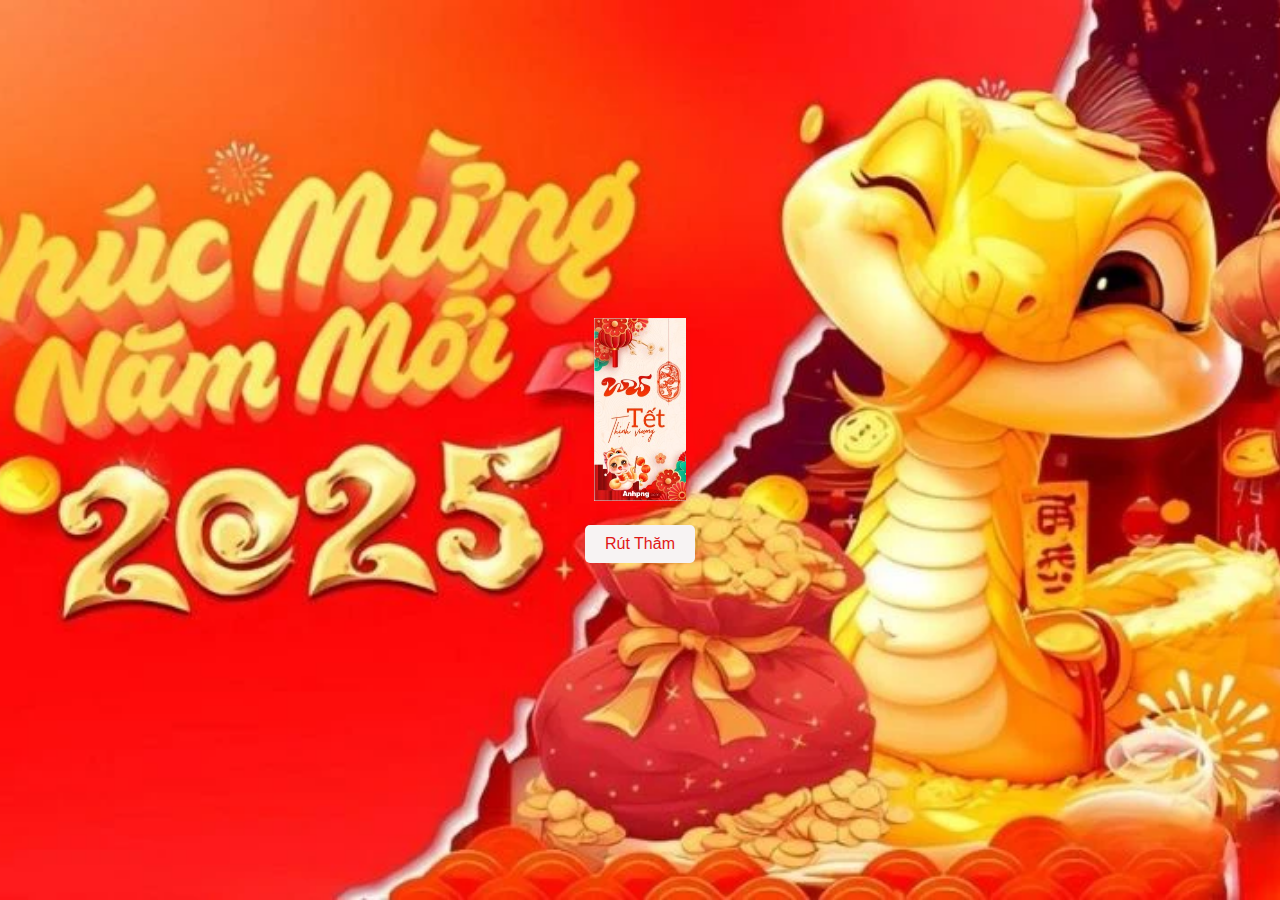
==== game/index.html @ 2d605d5c "Update and rename main.html to index.html" ====
<!DOCTYPE html>
<html lang="vi">
<head>
    <meta charset="UTF-8">
    <meta name="viewport" content="width=device-width, initial-scale=1.0">
    <title>Game Bao Lì Xì</title>
    <link rel="stylesheet" href="style.css">
</head>

<body>
    <!-- Thêm thẻ <audio> để phát nhạc Tết tự động -->
    <audio id="tet-music" autoplay loop>
        <source src="./nhac.mp3" type="audio/mp3">
        Your browser does not support the audio element.
    </audio>

    <div class="game-container">
        <div class="red-envelope">
            <img src="./img/12.jpg" alt="Bao lì xì" id="envelope-img">
        </div>
        <button id="draw-btn">Rút Thăm</button>
        <div id="result" class="result"></div>
        <div class="money" id="money"></div> <!-- Tờ tiền -->
    </div>

    <script src="/script.js"></script>
</body>
</html>
---- game/style.css ----
* {
    margin: 0;
    padding: 0;
    box-sizing: border-box;
}

body {
    background-image: url('./img/1.webp');
background-repeat: no-repeat;  /* Ảnh nền không lặp lại */
background-size: cover;  /* Ảnh nền sẽ phủ đầy phần tử */
background-position: center;
    font-family: Arial, sans-serif;
    display: flex;
    justify-content: center;
    align-items: center;
    height: 100vh;
}

.game-container {
    text-align: center;
    background-color: transparent;
    position: relative;
}

.red-envelope {
    margin-bottom: 20px;
    position: relative;
    z-index: 1; /* Bao lì xì nằm trên tờ tiền */
}

#envelope-img {
    width: 50%;
    height: 50%;
    object-fit: cover;
    cursor: pointer;
}

button {
    padding: 10px 20px;
    background-color: #f7f3f3;
    color: rgb(224, 23, 23);
    border: none;
    border-radius: 5px;
    cursor: pointer;
    font-size: 16px;
    transition: background-color 0.3s;
}

button:hover {
    background-color: #c4c0c0;
}

.result {
    margin-top: 20px;
    font-size: 24px;
    font-weight: bold;
    color: white;
}

.money {
    display: none;
    position: absolute;
    top: 25%; /* Đặt tờ tiền dưới bao lì xì */
    left: 50%;
    transform: translateX(-50%) rotate(90deg); /* Quay tờ tiền 90 độ */
    width: 100px;
    height: 50px;
    background-size: cover;
    background-position: center;
    opacity: 0;
    pointer-events: none; /* Không gây cản trở các sự kiện chuột */
    transition: top 2s ease, opacity 2s ease, transform 2s ease; /* Thêm hiệu ứng di chuyển, độ mờ và xoay */
}

/* Tạo hiệu ứng di chuyển tờ tiền */
.money.down {
    top: 25%; /* Đưa tờ tiền xuống dưới bao lì xì */
    opacity: 0;
}

.money.up {
    top: 0%;  /* Di chuyển tờ tiền lên */
    opacity: 1;
    transform: translateX(-50%) rotate(90deg); /* Quay dọc tờ tiền */
}

/* Hiệu ứng "lắc" bao lì xì */
@keyframes shake {
    0% { transform: rotate(0); }
    25% { transform: rotate(-5deg); }
    50% { transform: rotate(5deg); }
    75% { transform: rotate(-5deg); }
    100% { transform: rotate(0); }
}

.shake {
    animation: shake 0.5s ease forwards;
}
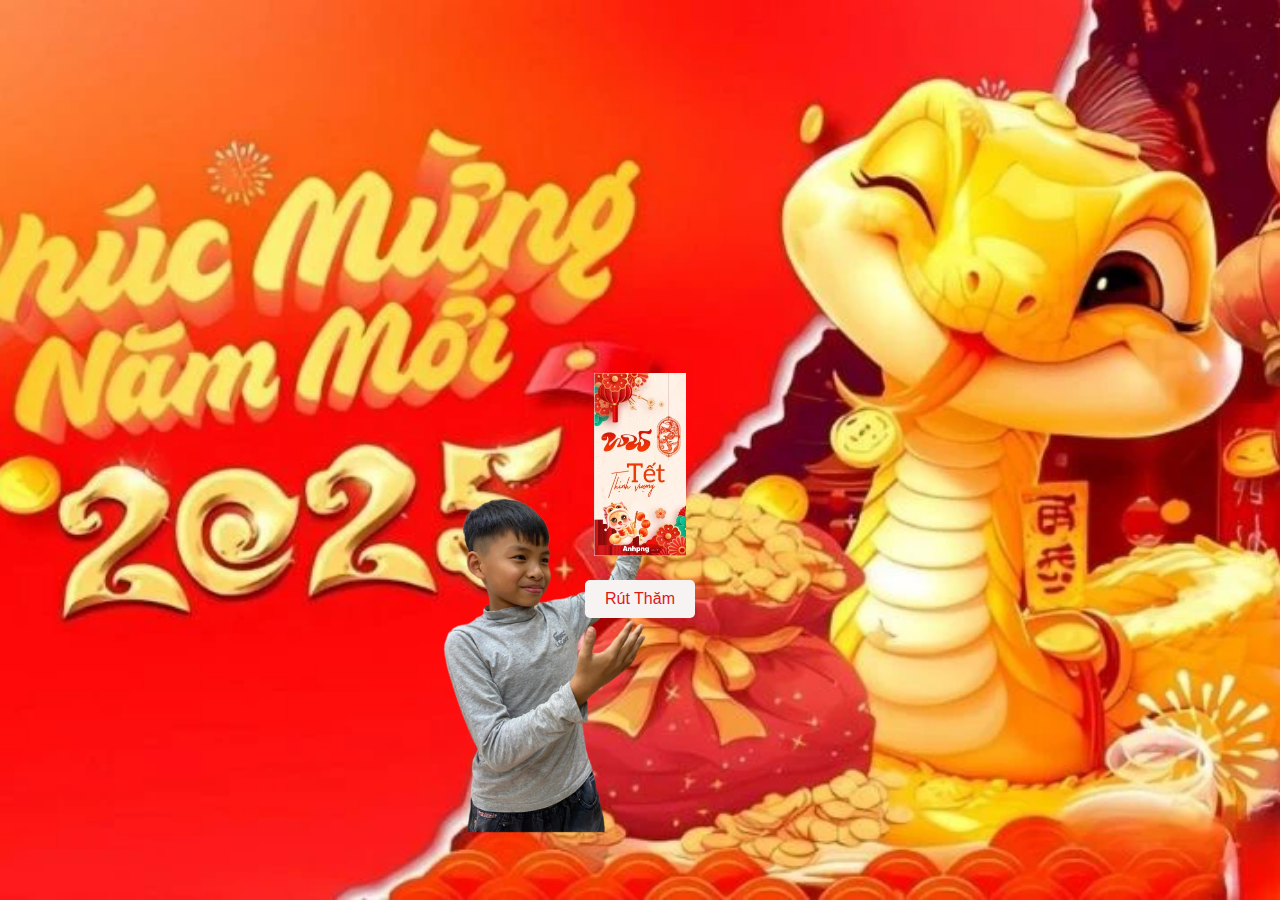
==== commit 1f9d689d: "Update index.html" ====
--- a/game/index.html
+++ b/game/index.html
@@ -3,7 +3,7 @@
 <head>
     <meta charset="UTF-8">
     <meta name="viewport" content="width=device-width, initial-scale=1.0">
-    <title>Game Bao Lì Xì</title>
+    <title>Lì xì của K Hưng</title>
     <link rel="stylesheet" href="style.css">
 </head>
 
@@ -15,6 +15,17 @@
     </audio>
 
     <div class="game-container">
+        
+    <div class="game-container">
+        <div style="position: absolute;
+    top: 9%;
+    left: -72%;
+    width: 50px;
+    height: 50px;
+    z-index: -1;
+">
+            <img style="width: 328px;" src="./img/Remove-bg.ai_1737805061580.png" alt="">
+        </div>
         <div class="red-envelope">
             <img src="./img/12.jpg" alt="Bao lì xì" id="envelope-img">
         </div>
--- a/game/style.css
+++ b/game/style.css
@@ -19,6 +19,7 @@
 .game-container {
     text-align: center;
     background-color: transparent;
+    top: 8%;
     position: relative;
 }
 
@@ -51,10 +52,11 @@
 }
 
 .result {
-    margin-top: 20px;
+   background: #9e7070;
+    margin-top: 54px;
     font-size: 24px;
     font-weight: bold;
-    color: white;
+    color: #ffffff;
 }
 
 .money {
@@ -96,3 +98,8 @@
 .shake {
     animation: shake 0.5s ease forwards;
 }
+@media (max-width: 768px) {
+    body {
+        background-image: url('./img/dt2.jpg'); /* Thay đổi hình nền cho thiết bị di động */
+    }
+}
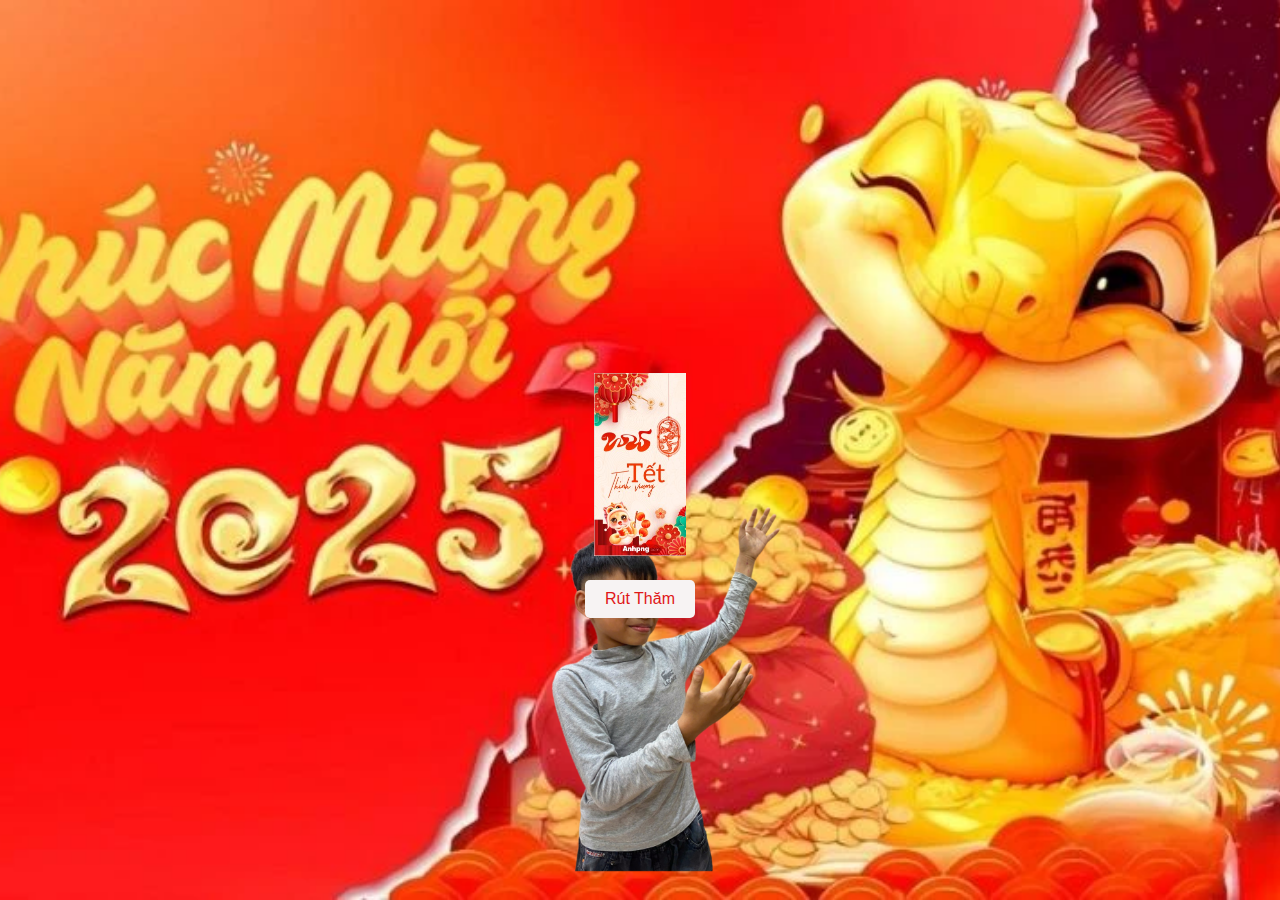
==== commit c5e0e051: "Update index.html" ====
--- a/game/index.html
+++ b/game/index.html
@@ -18,8 +18,9 @@
         
     <div class="game-container">
         <div style="position: absolute;
-    top: 9%;
-    left: -72%;
+  position: absolute;
+    top: 25%;
+    left: -13%;
     width: 50px;
     height: 50px;
     z-index: -1;
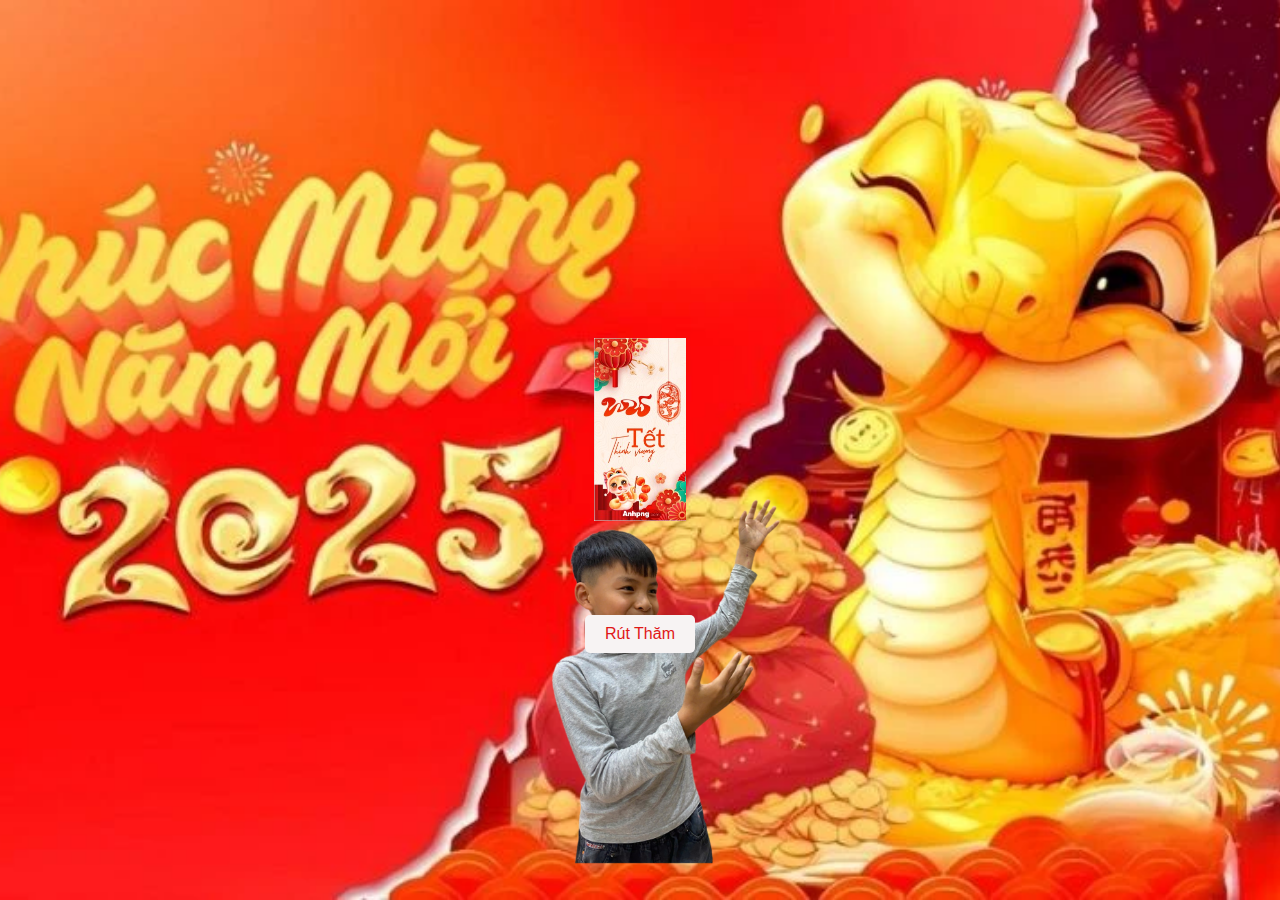
==== commit 37a0066f: "Update index.html" ====
--- a/game/index.html
+++ b/game/index.html
@@ -19,7 +19,7 @@
     <div class="game-container">
         <div style="position: absolute;
   position: absolute;
-    top: 25%;
+    top: 28%;
     left: -13%;
     width: 50px;
     height: 50px;
--- a/game/style.css
+++ b/game/style.css
@@ -24,7 +24,7 @@
 }
 
 .red-envelope {
-    margin-bottom: 20px;
+    margin-bottom: 90px;
     position: relative;
     z-index: 1; /* Bao lì xì nằm trên tờ tiền */
 }
